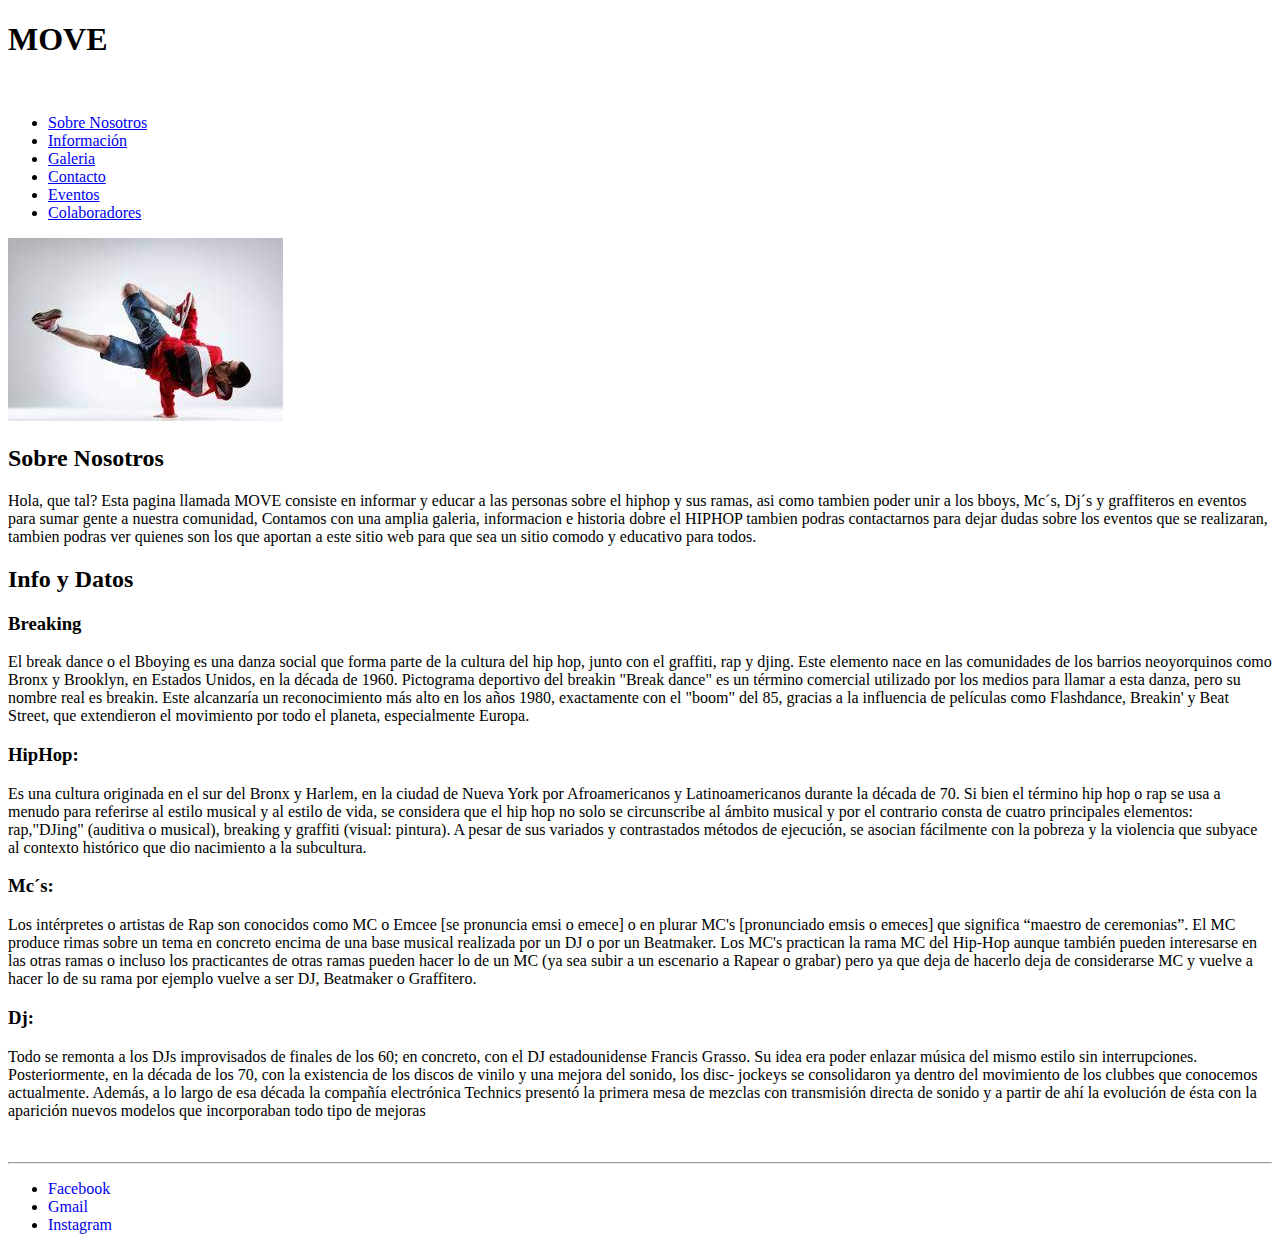
==== index.html @ 217e0d72 "qq" ====
<!DOCTYPE html>
<html lang="en">
<head>
    <meta charset="UTF-8">
    <meta http-equiv="X-UA-Compatible" content="IE=edge">
    <meta name="viewport" content="width=device-width, initial-scale=1.0">


    <title>MOVE🕺</title>
</head>
<body>
  <main>
    <header>
        <h1>MOVE</h1> 
    </header>
        <br>       
    <nav>
      <ul>
          <li><a class="nav-index__li" href="#aboutus">Sobre Nosotros</a></li>
          <li><a class="nav-index__li" href="#info">Información</a></li> 
          <li><a class="nav-index__li" href="/pags/galeria.html">Galeria</a></li>                  
          <li><a class="nav-index__li" href="/pags/contacto.html" >Contacto</a></li>
          <li><a class="nav-index__li" href="/pags/eventos.html">Eventos</a></li>
          <li><a class="nav-index__li" href="/pags/colaboradores.html">Colaboradores</a></li>
      </ul>
    </nav>         

        <section class="info" id="info">  
          <section class="aboutus"> 
            <div class="img1">
           <img src="../img/br1.jpg" alt="breackk"></div>
        <h2>Sobre Nosotros</h2>
        <p>
            Hola, que tal?
            Esta pagina llamada MOVE consiste en informar y educar a las personas sobre el hiphop y sus ramas,
            asi como tambien poder unir a los bboys, Mc´s, Dj´s y graffiteros en eventos para sumar gente a nuestra comunidad, 
            Contamos con una amplia galeria, informacion e historia dobre el HIPHOP tambien podras contactarnos para dejar dudas 
            sobre los eventos que se realizaran, tambien podras ver quienes son los que aportan a este sitio web para que sea un 
            sitio comodo y educativo para todos.
        </p>  
          
      </section>   
          <h2>Info y Datos</h2>
              <div class="bb">                
               <h3>Breaking</h3>
                  <p>
                    El break dance o el Bboying es una danza social que forma parte de la cultura del hip hop, junto con 
                    el graffiti, rap y djing. Este elemento nace en las comunidades de los barrios neoyorquinos como Bronx y Brooklyn, 
                    en Estados Unidos, en la década de 1960.
                    Pictograma deportivo del breakin
                    "Break dance" es un término comercial utilizado por los medios para llamar a esta danza, pero su nombre real es 
                    breakin. Este alcanzaría un reconocimiento más alto en los años 1980, exactamente con el "boom" del 85, gracias 
                    a la influencia de películas como Flashdance, Breakin' y Beat Street, que extendieron el movimiento por todo el 
                    planeta, especialmente Europa.</p>
              </div>
              <div class="hh">
                <h3>HipHop:</h3>             
                <p>
                  Es una cultura originada en el sur del Bronx y Harlem, en la ciudad de Nueva York por 
                  Afroamericanos y Latinoamericanos durante la década de 70. ​Si bien el término hip hop o rap se usa a 
                  menudo para referirse al estilo musical y al estilo de vida, se considera que el hip hop no solo se circunscribe 
                  al ámbito musical y por el contrario consta de cuatro principales elementos: rap,"DJing" (auditiva o musical), breaking  y graffiti (visual: pintura). A pesar 
                  de sus variados y contrastados métodos de ejecución, se asocian fácilmente con la pobreza y la violencia que 
                  subyace al contexto histórico que dio nacimiento a la subcultura.</p>
              </div>
            
              <div class="mc">
                <H3>Mc´s:</H3>       
                  <p>
                    Los intérpretes o artistas de Rap son conocidos como MC o Emcee [se pronuncia emsi o emece] o en plurar MC's 
                    [pronunciado emsis o emeces] que significa “maestro de ceremonias”. El MC produce rimas sobre un tema en 
                    concreto encima de una base musical realizada por un DJ o  por un Beatmaker. Los MC's practican la rama MC 
                    del Hip-Hop aunque también pueden interesarse en las otras ramas o incluso los practicantes de otras ramas pueden 
                    hacer lo de un MC (ya sea subir a un escenario a Rapear o grabar) pero ya que deja de hacerlo deja de considerarse 
                    MC y vuelve a hacer lo de su rama por ejemplo vuelve a ser DJ, Beatmaker o Graffitero.
                    </p>
              </div>
             
              <div class="dj">              
                 <h3>Dj:</h3>  
                  <p>
                    Todo se remonta a los DJs improvisados de finales de los 60; 
                    en concreto, con el DJ estadounidense Francis Grasso. Su idea era poder enlazar música del mismo estilo sin 
                    interrupciones. Posteriormente, en la década 
                    de los 70, con la existencia de los discos de vinilo y una mejora del sonido, los disc- jockeys se consolidaron 
                    ya dentro del movimiento de los clubbes que conocemos actualmente. Además, a lo largo de esa década la compañía 
                    electrónica Technics presentó la primera mesa de mezclas con transmisión directa de sonido  y a partir de ahí la 
                    evolución de ésta con la aparición nuevos modelos que incorporaban todo tipo de mejoras
                  </p>
              </div>
              <br>
            </section>
                <footer>
      <hr>
        <ul>
             <li><a class="footer-ul__li footer-ul__li--activo" href="https://es-la.facebook.com/" class="d" target="blank" style="text-decoration: none;">Facebook</a></li>
             <li><a class="footer-ul__li" href="https://www.google.com/gmail/" class="d" target="blank" style="text-decoration: none;">Gmail</a></li>
             <li><a class="footer-ul__li" href="https://www.instagram.com/?hl=es" class="d" target="blank" style="text-decoration: none;">Instagram</a></li>
        </ul>
    </footer>
  </main>


</body>
</html>
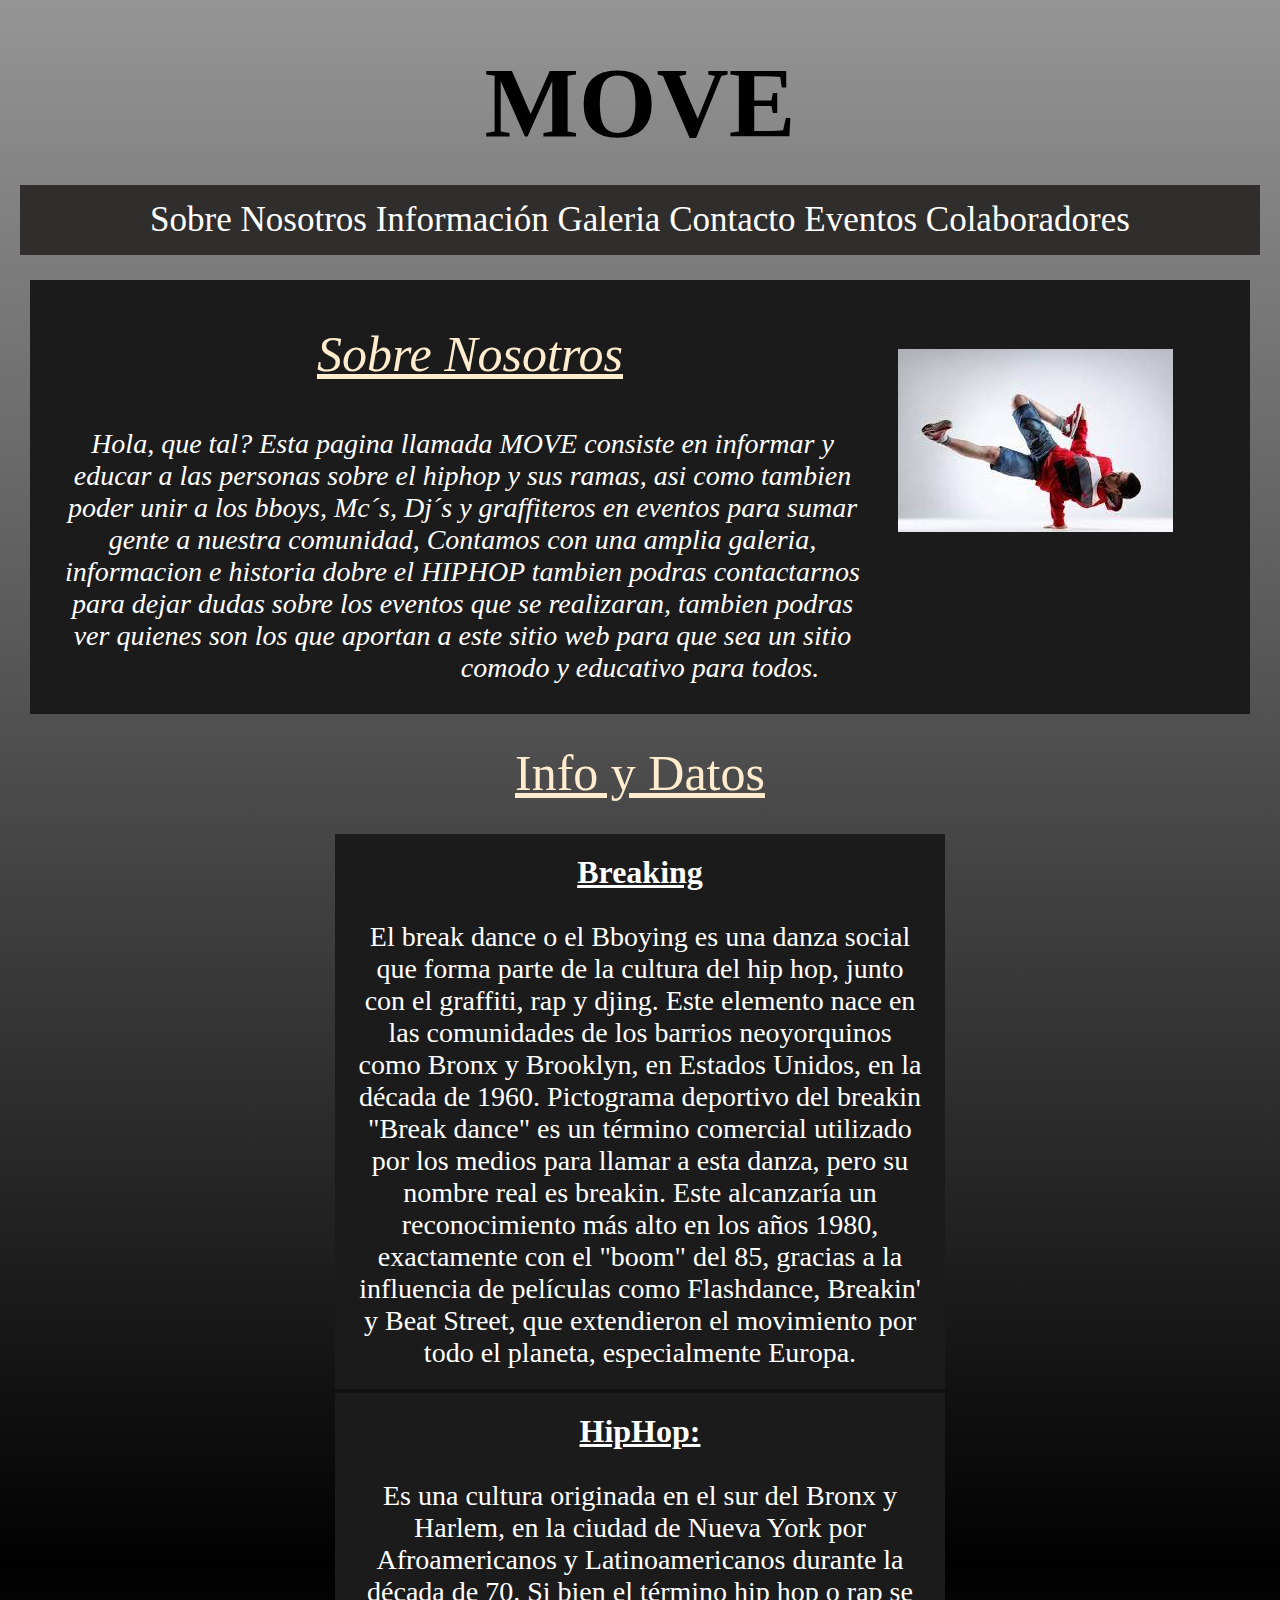
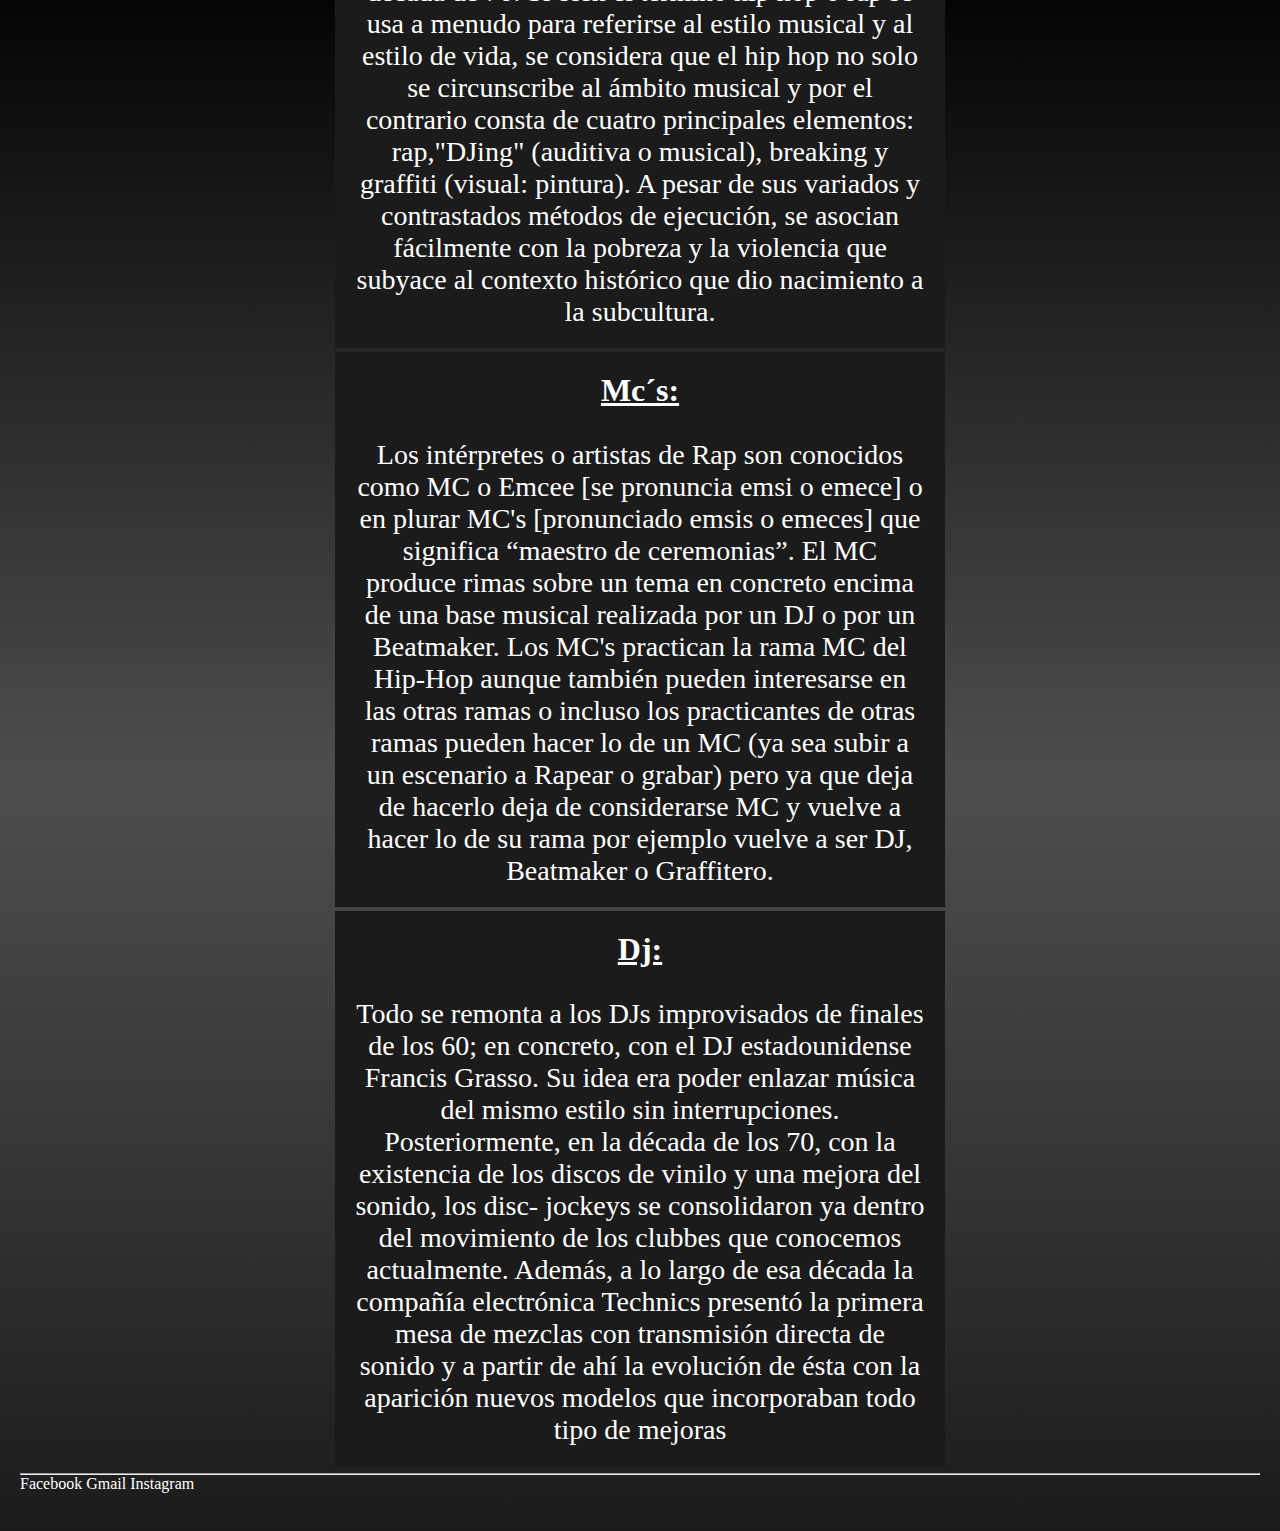
==== commit 76db150d: "gg" ====
--- a/index.html
+++ b/index.html
@@ -4,7 +4,7 @@
     <meta charset="UTF-8">
     <meta http-equiv="X-UA-Compatible" content="IE=edge">
     <meta name="viewport" content="width=device-width, initial-scale=1.0">
-
+    <link rel="stylesheet" href="/css/style.css">
 
     <title>MOVE🕺</title>
 </head>
@@ -28,7 +28,7 @@
         <section class="info" id="info">  
           <section class="aboutus"> 
             <div class="img1">
-           <img src="../img/br1.jpg" alt="breackk"></div>
+           <img src="./img/br1.jpg" alt="breackk"></div>
         <h2>Sobre Nosotros</h2>
         <p>
             Hola, que tal?
--- a/css/style.css
+++ b/css/style.css
@@ -0,0 +1,326 @@
+*{
+    margin: 0;
+    padding: 0;    
+}
+body{
+    padding: 20px;
+    color: rgb(192, 187, 187);
+    background: -moz-linear-gradient(top,  #959595 0%, #0d0d0d 46%, #010101 50%, #0a0a0a 53%, #4e4e4e 76%, #383838 87%, #1b1b1b 100%); 
+    background: -webkit-linear-gradient(top,  #959595 0%,#0d0d0d 46%,#010101 50%,#0a0a0a 53%,#4e4e4e 76%,#383838 87%,#1b1b1b 100%); 
+    background: linear-gradient(to bottom,  #959595 0%,#0d0d0d 46%,#010101 50%,#0a0a0a 53%,#4e4e4e 76%,#383838 87%,#1b1b1b 100%); 
+    filter: progid:DXImageTransform.Microsoft.gradient( startColorstr='#959595', endColorstr='#1b1b1b',GradientType=0 ); 
+}
+main{
+    display: grid;
+    grid-template-areas: 
+    "header"
+    "nav"
+    "section"
+    "footer";
+}
+
+header{   
+    grid-area: header;
+    text-align: center;
+    padding: 2%;
+    font-size: 100%;
+    animation-duration: 5s;
+    animation-name: aparece;
+    color: #010101;
+}
+@keyframes aparece{
+    0%{
+        opacity: 0.2;
+    }
+    100%{
+        opacity: 1;
+    }
+}
+
+nav{    
+    grid-area: nav;
+    text-align: center;
+    text-decoration: none;    
+    background-color: rgb(48, 45, 45);
+}
+
+.nav-index__li{  
+    display: inline-block;
+    line-height: 20px;
+    text-decoration: none;
+}
+
+nav ul li a :hover{
+    color: black;
+}
+.text-light:hover{
+    color: black;
+}
+a{
+    color: white;
+    text-decoration: none;
+}
+
+li{
+    display: inline-block;
+}
+
+.img1{
+    width: 100%;
+    text-align: center;
+    padding-bottom: 10px;}
+
+
+section{
+    grid-area: section;
+    margin: 5px;
+}
+h2{
+   padding: 5px;
+    color: #2c2929;
+    text-align: center;
+    text-decoration: underline;
+}
+h3{
+    margin: 5px;
+    text-decoration: underline;
+}
+
+footer{
+    grid-area: footer;
+    text-decoration: none;
+}
+.col{
+    margin: 10px;
+    text-align: center ;
+    padding: 5px;
+    border: #383838;
+    border-width: 2px;
+    border-style: solid;
+}
+
+.galeriab{
+    display: flex;
+    flex-wrap: wrap;
+    justify-content: center; 
+}
+.galeriahh{
+    display: flex;
+    flex-wrap: wrap;
+    justify-content: center;
+}
+.galeriav{
+    display: flex;
+    flex-wrap: wrap;
+    justify-content: center;
+}
+img{
+    border: #1b1b1b;
+    border-style: solid;
+    border-width: 2px;
+    margin: 2px;
+}
+.mar{
+    display: flex;
+    width: 550px;
+    flex-wrap: wrap;
+    justify-content: center;
+}
+.seb{
+    display: flex;
+    width: 550px;
+    flex-wrap: wrap;
+    justify-content: center;
+}
+.tat{
+    display: flex;
+    width: 550px;
+    flex-wrap: wrap;
+    justify-content: center;
+}
+.enr{
+    display: flex;
+    width: 550px;
+    flex-wrap: wrap;
+    justify-content: center;
+}
+.rox{
+    display: flex;
+    width: 550px;
+    flex-wrap: wrap;
+    justify-content: center;
+}
+
+/*/////////////////////////////////////600 PIXELES//////////////////////////////////*/
+
+@media  screen and (min-width:600px) {
+    
+    main{
+        display: grid;
+        grid-template-areas: 
+        "header nav nav"
+        "section section section"
+        "footer footer footer";
+
+    }
+    
+    header{   
+        padding: 2%;
+        border: #010101;
+        border-style: solid;
+        border-width: 2px;
+    }
+    h1{
+        font-size: 100%;
+    }
+    nav{    
+    grid-area: nav;
+    padding: 10px;
+    }
+
+    .img1{    
+        width:100%;
+    }
+
+    h2{
+        color: #7e7676;
+    }
+
+}    
+/*////////////////////////////////////900 PIXELES////////////////////////////////////////////*/
+
+@media  screen and (min-width:900px){
+
+     main{
+        display: grid;
+        grid-template-areas: 
+        "header"
+        "nav"
+        "section"
+        "footer";
+
+    }
+    
+    header{
+        border: none;
+        font-size: 100px;
+    }
+    
+    nav{  
+        padding: 15px;
+        font-size: 35px;
+        text-align: center;
+        text-decoration: none;    
+    }
+    
+    .img1{
+        width:300px;
+        float: right;
+        margin-top: 50px;
+        margin-right: 50px ;
+        margin-left: 20px;
+        margin-bottom: 100px;
+    }
+    
+    .aboutus{
+        background-color: #1b1b1b;
+        font-style: italic;
+        padding: 15px;
+        margin-top: 20px;
+    }
+    
+    .info{
+        text-align: center;
+    }
+    
+    h2{
+        padding: 10px;
+        font-size: 50px;
+        text-decoration: underline;
+        font-weight: normal;
+        color: blanchedalmond;
+        margin: 20px;
+    }
+    
+    h3{
+        padding: 10px;
+        font-size: 32px;
+    }
+    
+    p{
+        padding: 15px;
+        font-size: 28px;
+    }
+    
+
+    main{
+        color: white;
+    }
+    
+    .hh{
+        background-color: #1b1b1b;
+        width: 600px;
+        margin: 2px;
+        padding: 5px;
+        display: inline-block ; 
+
+    }
+
+    .bb{
+        display: inline-block;
+        background-color: #1b1b1b;
+        width: 600px;
+        margin: 2px;
+        padding: 5px;
+    }
+    .mc{
+        display: inline-block;
+        background-color: #1b1b1b;
+        width: 600px;
+        margin: 2px;
+        padding: 5px;  
+    }
+    .dj{
+        display: inline-block;
+        background-color: #1b1b1b;
+        width: 600px;
+        margin: 2px;
+        padding: 5px;
+    }
+    
+    img:hover{
+        transform: scale(1.1, 1.1);
+        transition: all 1s;
+    }
+    .info div:hover{
+        transform: scale(1.1, 1.1);
+        transition: all 1s;
+    }
+    .col{
+        display: inline-block;
+    }
+    
+    .formulario{
+        font-size: 25px
+    }
+    
+    .contacto{
+        font-size: 120px;
+    }
+    } 
+
+/*/////////////////////////////////////////////1280 PIXELES//////////////////////////////////*/
+
+@media screen and (min-width:1278px) {
+
+    main{
+        display: grid;
+        grid-template-columns:
+        "header"
+        "nav"
+        "section"
+        "footer";
+
+    }
+    
+}